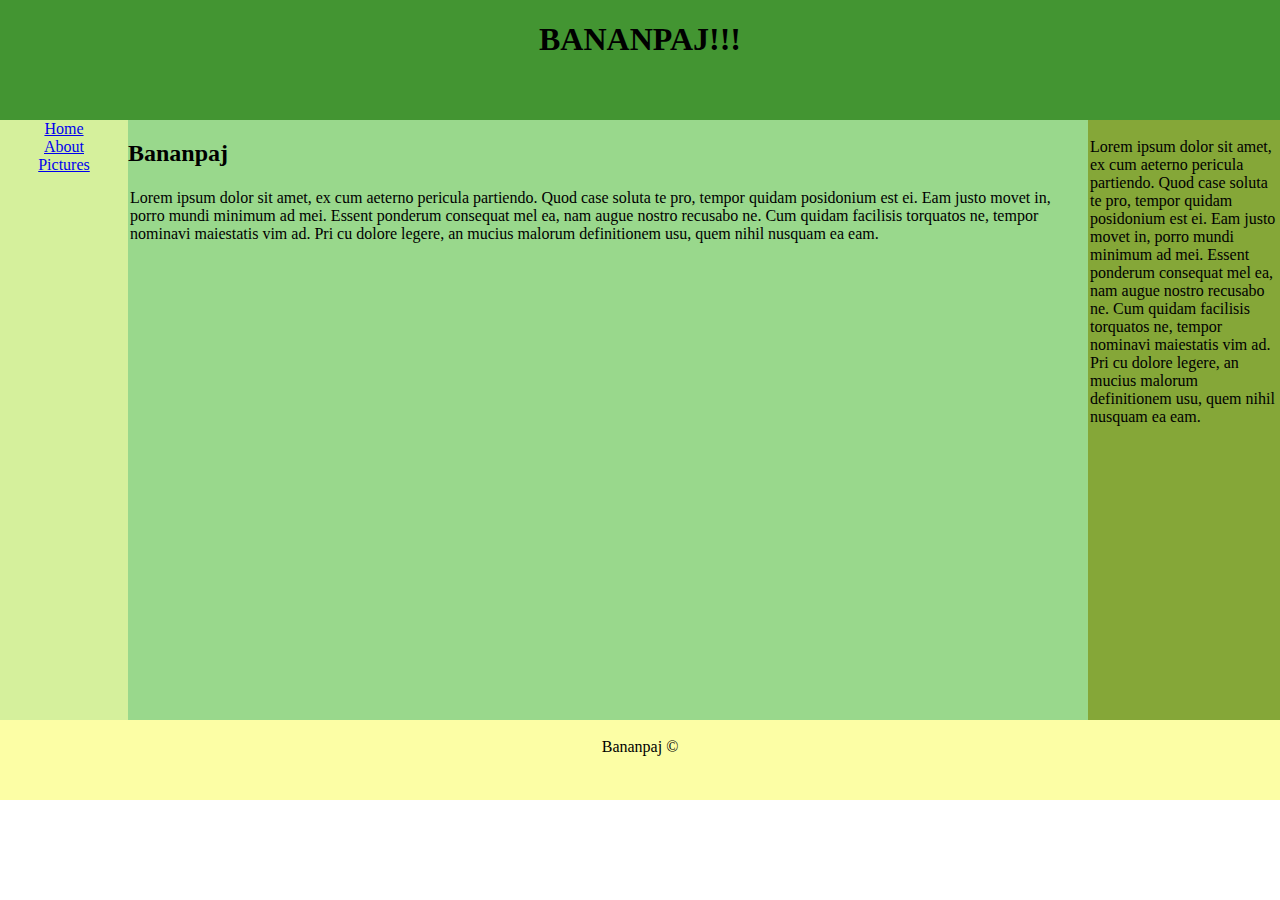
==== site/pictures.html @ e305f32e "Finalized basic layout for all pages" ====
<!DOCTYPE html>
<html>
	<head>
		<meta charset="utf-8" />
		<meta name="viewport" content="width=device-width, initial-scale=1">
		<title>Bananpaj </title>
		<link href="./css/main.css" rel="stylesheet"/>
	</head>

	<body>
		<header>	<h1>BANANPAJ!!!</h1>	</header>
		<div class="container">
			<nav>
				<a href= "./index.html">Home</a>
				<a href= "./about.html">About</a>
				<a href= "./pictures.html">Pictures</a>
		 </nav>
			<main> <h2>Bananpaj</h2> <p>Lorem ipsum dolor sit amet, ex cum aeterno pericula partiendo. Quod case soluta te pro, tempor quidam posidonium est ei. Eam justo movet in, porro mundi minimum ad mei. Essent ponderum consequat mel ea, nam augue nostro recusabo ne. Cum quidam facilisis torquatos ne, tempor nominavi maiestatis vim ad. Pri cu dolore legere, an mucius malorum definitionem usu, quem nihil nusquam ea eam.</p>
      </main>
      <aside>
	<p>Lorem ipsum dolor sit amet, ex cum aeterno pericula partiendo. Quod case soluta te pro, tempor quidam posidonium est ei. Eam justo movet in, porro mundi minimum ad mei. Essent ponderum consequat mel ea, nam augue nostro recusabo ne. Cum quidam facilisis torquatos ne, tempor nominavi maiestatis vim ad. Pri cu dolore legere, an mucius malorum definitionem usu, quem nihil nusquam ea eam.</p>
				</aside>
		</div>
		<footer><p>Bananpaj &copy;</p></footer>

			</div>

	</body>

</html>
---- site/css/main.css ----
body {
margin: 0px;
}

p {
padding: 2px;
}

/*Desktop*/
    header {
      height: 120px;
      width: 100%;
      background-color: #439532;
      margin: 0px;
      display: flex;
      flex-direction: row;
      justify-content: center;

    }

    .container {
      display: flex;
      flex-direction: row;
      width: 100%;
      height: 600px;
    }

    nav {
      height: 100%;
      width: 10%;
      background-color: #D5F09C;
      display: flex;
      flex-direction: column;
      justify-content: flex-start;
      align-items: center;
    }

    main {
      height: 100%;
      width: 75%;
      background-color: #99D88C;
    }

    aside {
      height: 100%;
      width: 15%;
      background-color: #85A738;

    }

    footer {
      height: 80px;
      width: 100%;
      background-color: #FCFEA5;
      margin: 0px;
      display: flex;
      flex-direction: row;
      justify-content: center;

    }
/*Desktop*/

@media only screen
and (max-device-width : 568px)
and (orientation : portrait) {

  header {
    height: 75px;
    width: 100%;
    background-color: #439532;

  }

  .container {
    display: flex;
    flex-direction: column;
    height: 418px;
    width: 100%;
  }

  nav {
    height: 50px;
    width: 100%;
    background-color: #D5F09C;
    display: flex;
    flex-direction: row;
    justify-content: space-around;

  }

  main {
    height: 368px;
    width: 100%;
    background-color: #99D88C;
  }

  aside {
    display: none;
    height: 0px;
    length: 0px;

  }

  footer {
    height: 75px;
    width: 100%;
    background-color: #FCFEA5;
  }
}
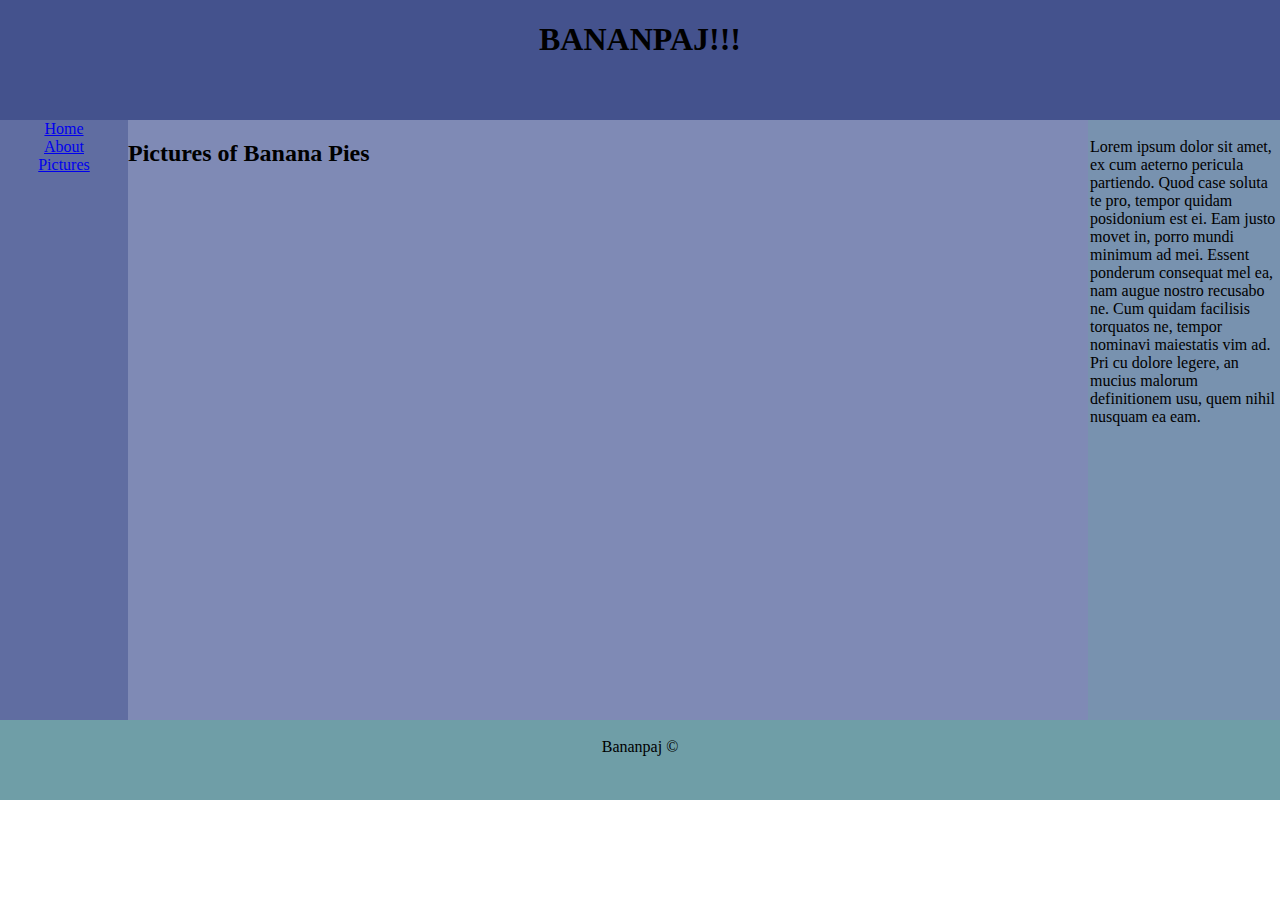
==== commit 5b7aca02: "More uppdates to layout,renamed photos" ====
--- a/site/pictures.html
+++ b/site/pictures.html
@@ -15,8 +15,7 @@
 				<a href= "./about.html">About</a>
 				<a href= "./pictures.html">Pictures</a>
 		 </nav>
-			<main> <h2>Bananpaj</h2> <p>Lorem ipsum dolor sit amet, ex cum aeterno pericula partiendo. Quod case soluta te pro, tempor quidam posidonium est ei. Eam justo movet in, porro mundi minimum ad mei. Essent ponderum consequat mel ea, nam augue nostro recusabo ne. Cum quidam facilisis torquatos ne, tempor nominavi maiestatis vim ad. Pri cu dolore legere, an mucius malorum definitionem usu, quem nihil nusquam ea eam.</p>
-      </main>
+			<main> <h2>Pictures of Banana Pies</h2> </main>
       <aside>
 	<p>Lorem ipsum dolor sit amet, ex cum aeterno pericula partiendo. Quod case soluta te pro, tempor quidam posidonium est ei. Eam justo movet in, porro mundi minimum ad mei. Essent ponderum consequat mel ea, nam augue nostro recusabo ne. Cum quidam facilisis torquatos ne, tempor nominavi maiestatis vim ad. Pri cu dolore legere, an mucius malorum definitionem usu, quem nihil nusquam ea eam.</p>
 				</aside>
--- a/site/css/main.css
+++ b/site/css/main.css
@@ -10,7 +10,7 @@
     header {
       height: 120px;
       width: 100%;
-      background-color: #439532;
+      background-color: #44528D;
       margin: 0px;
       display: flex;
       flex-direction: row;
@@ -28,7 +28,7 @@
     nav {
       height: 100%;
       width: 10%;
-      background-color: #D5F09C;
+      background-color: #606DA1;
       display: flex;
       flex-direction: column;
       justify-content: flex-start;
@@ -38,20 +38,20 @@
     main {
       height: 100%;
       width: 75%;
-      background-color: #99D88C;
+      background-color: #7F8AB5;
     }
 
     aside {
       height: 100%;
       width: 15%;
-      background-color: #85A738;
+      background-color: #7892AF;
 
     }
 
     footer {
       height: 80px;
       width: 100%;
-      background-color: #FCFEA5;
+      background-color: #6F9EA7;
       margin: 0px;
       display: flex;
       flex-direction: row;
@@ -67,7 +67,7 @@
   header {
     height: 75px;
     width: 100%;
-    background-color: #439532;
+    background-color: #44528D;
 
   }
 
@@ -81,7 +81,7 @@
   nav {
     height: 50px;
     width: 100%;
-    background-color: #D5F09C;
+    background-color: #606DA1;
     display: flex;
     flex-direction: row;
     justify-content: space-around;
@@ -91,7 +91,7 @@
   main {
     height: 368px;
     width: 100%;
-    background-color: #99D88C;
+    background-color: #7F8AB5;
   }
 
   aside {
@@ -104,6 +104,6 @@
   footer {
     height: 75px;
     width: 100%;
-    background-color: #FCFEA5;
+    background-color: #6F9EA7;
   }
 }
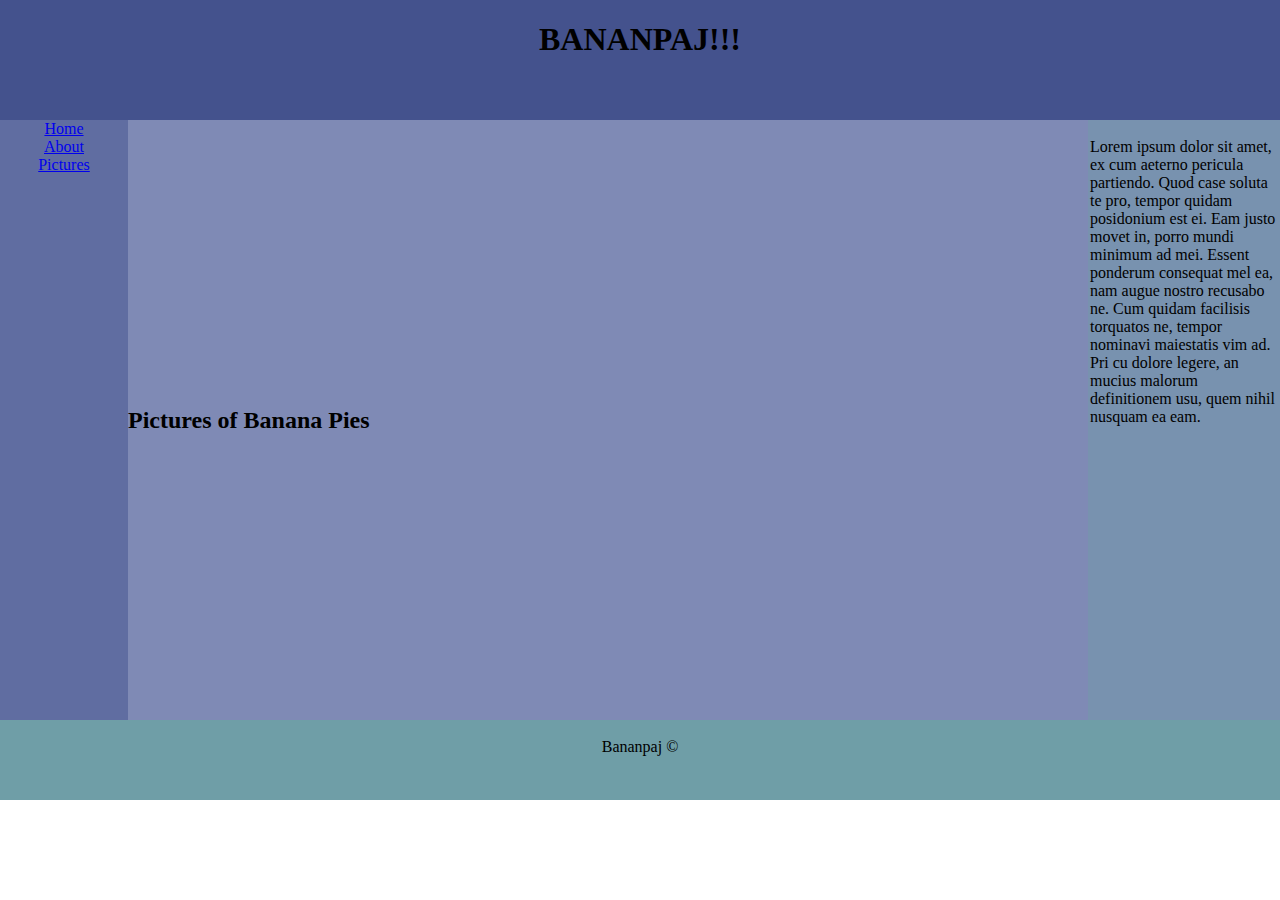
==== commit 72a34cd7: "Created CSS for the gallery" ====
--- a/site/pictures.html
+++ b/site/pictures.html
@@ -15,7 +15,7 @@
 				<a href= "./about.html">About</a>
 				<a href= "./pictures.html">Pictures</a>
 		 </nav>
-			<main> <h2>Pictures of Banana Pies</h2> </main>
+			<main class="gallery"> <h2>Pictures of Banana Pies</h2> </main>
       <aside>
 	<p>Lorem ipsum dolor sit amet, ex cum aeterno pericula partiendo. Quod case soluta te pro, tempor quidam posidonium est ei. Eam justo movet in, porro mundi minimum ad mei. Essent ponderum consequat mel ea, nam augue nostro recusabo ne. Cum quidam facilisis torquatos ne, tempor nominavi maiestatis vim ad. Pri cu dolore legere, an mucius malorum definitionem usu, quem nihil nusquam ea eam.</p>
 				</aside>
--- a/site/css/main.css
+++ b/site/css/main.css
@@ -39,6 +39,14 @@
       height: 100%;
       width: 75%;
       background-color: #7F8AB5;
+    }
+
+    .gallery {
+      display: flex;
+      flex-direction: row;
+      justify-content: flex-start;
+      flex-wrap: wrap;
+      align-items: center;
     }
 
     aside {
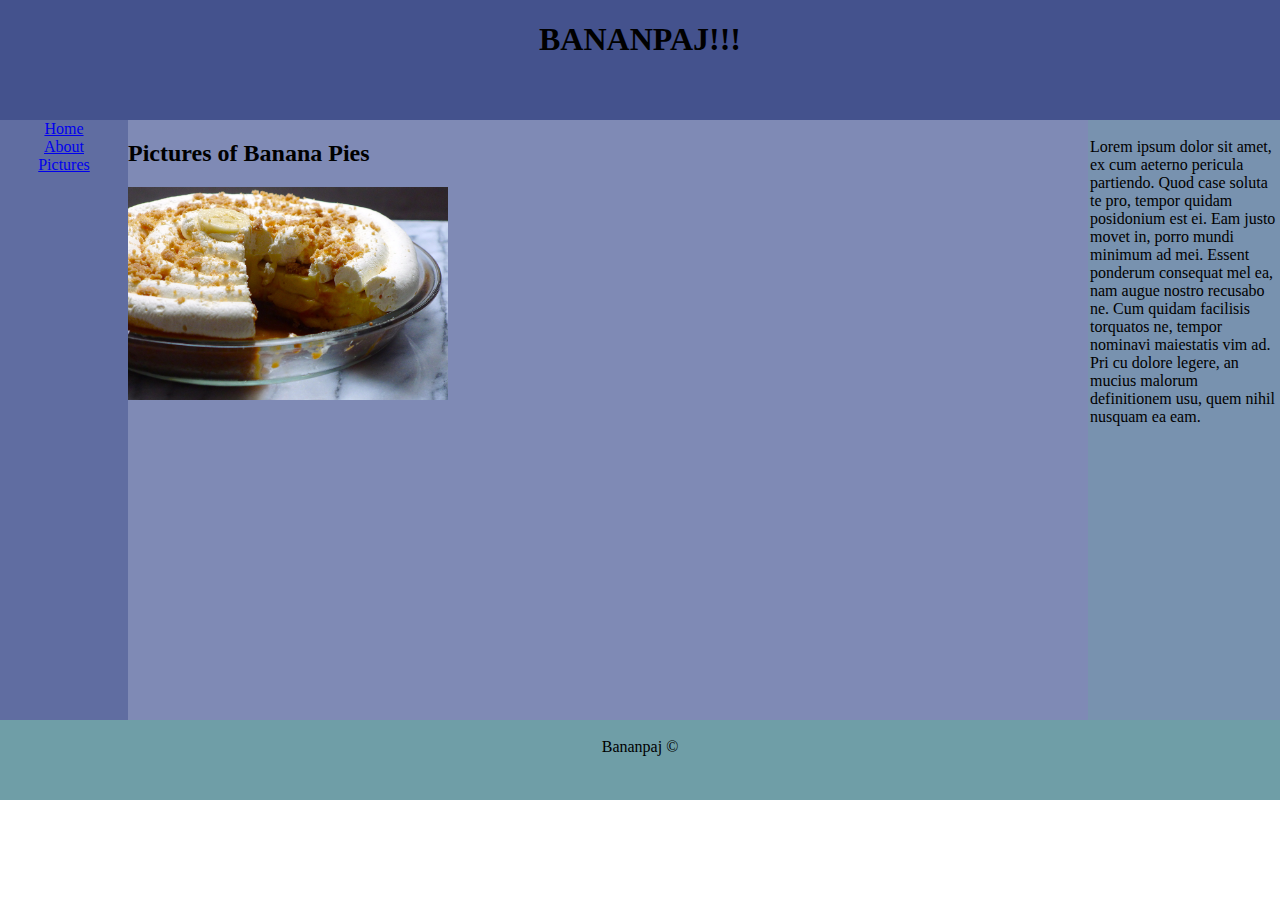
==== commit 9ca6ee90: "Added pic of banana pie in html" ====
--- a/site/pictures.html
+++ b/site/pictures.html
@@ -15,7 +15,7 @@
 				<a href= "./about.html">About</a>
 				<a href= "./pictures.html">Pictures</a>
 		 </nav>
-			<main class="gallery"> <h2>Pictures of Banana Pies</h2> </main>
+			<main> <h2>Pictures of Banana Pies</h2> <img src ="./img/1.jpg" style= "width:320px;" /> </main>
       <aside>
 	<p>Lorem ipsum dolor sit amet, ex cum aeterno pericula partiendo. Quod case soluta te pro, tempor quidam posidonium est ei. Eam justo movet in, porro mundi minimum ad mei. Essent ponderum consequat mel ea, nam augue nostro recusabo ne. Cum quidam facilisis torquatos ne, tempor nominavi maiestatis vim ad. Pri cu dolore legere, an mucius malorum definitionem usu, quem nihil nusquam ea eam.</p>
 				</aside>
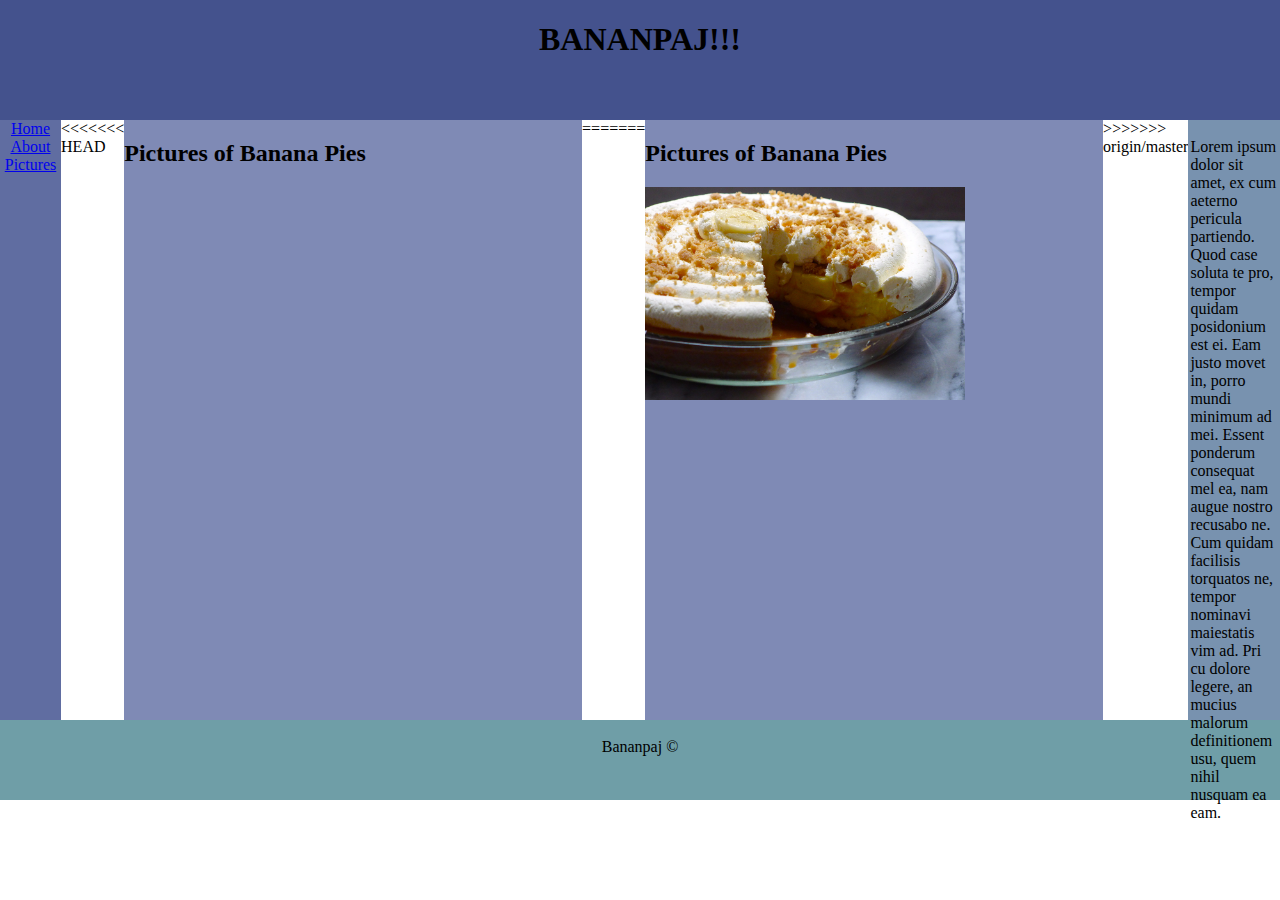
==== commit cca2a5a0: "Merge remote-tracking branch 'origin/master'" ====
--- a/site/pictures.html
+++ b/site/pictures.html
@@ -15,7 +15,11 @@
 				<a href= "./about.html">About</a>
 				<a href= "./pictures.html">Pictures</a>
 		 </nav>
+<<<<<<< HEAD
+			<main class="gallery"> <h2>Pictures of Banana Pies</h2> </main>
+=======
 			<main> <h2>Pictures of Banana Pies</h2> <img src ="./img/1.jpg" style= "width:320px;" /> </main>
+>>>>>>> origin/master
       <aside>
 	<p>Lorem ipsum dolor sit amet, ex cum aeterno pericula partiendo. Quod case soluta te pro, tempor quidam posidonium est ei. Eam justo movet in, porro mundi minimum ad mei. Essent ponderum consequat mel ea, nam augue nostro recusabo ne. Cum quidam facilisis torquatos ne, tempor nominavi maiestatis vim ad. Pri cu dolore legere, an mucius malorum definitionem usu, quem nihil nusquam ea eam.</p>
 				</aside>
--- a/site/css/main.css
+++ b/site/css/main.css
@@ -2,6 +2,11 @@
 margin: 0px;
 }
 
+.hidden {
+  display: none;
+  height: 0px;
+  width: 0px;
+}
 p {
 padding: 2px;
 }
@@ -46,7 +51,6 @@
       flex-direction: row;
       justify-content: flex-start;
       flex-wrap: wrap;
-      align-items: center;
     }
 
     aside {
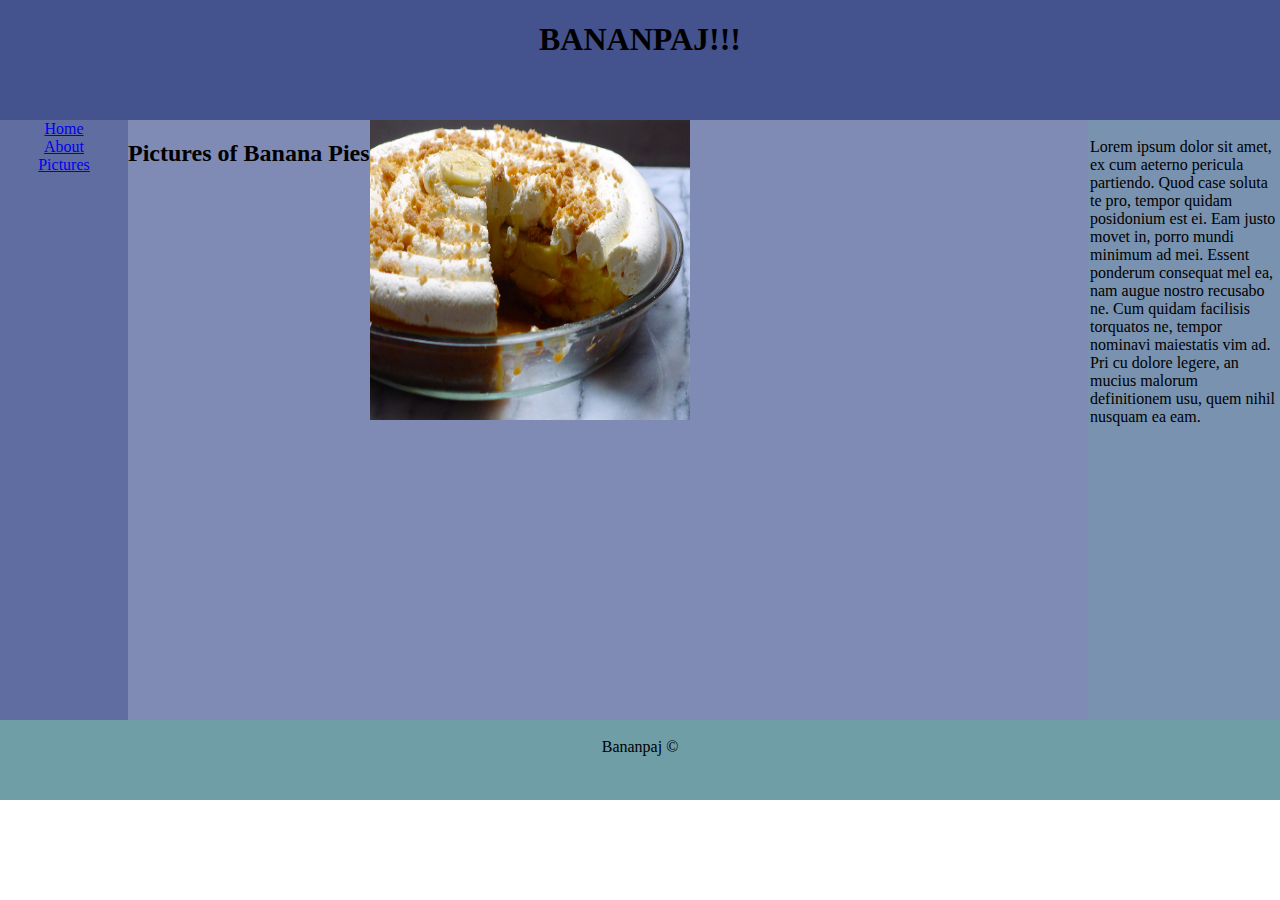
==== commit 5f151cb1: "Fixed pic in HTML" ====
--- a/site/pictures.html
+++ b/site/pictures.html
@@ -15,11 +15,10 @@
 				<a href= "./about.html">About</a>
 				<a href= "./pictures.html">Pictures</a>
 		 </nav>
-<<<<<<< HEAD
-			<main class="gallery"> <h2>Pictures of Banana Pies</h2> </main>
-=======
-			<main> <h2>Pictures of Banana Pies</h2> <img src ="./img/1.jpg" style= "width:320px;" /> </main>
->>>>>>> origin/master
+
+
+			<main class= "gallery"> <h2>Pictures of Banana Pies</h2> <img src ="./img/1.jpg" style= "width:320px;height: 300px;" /> </main>
+
       <aside>
 	<p>Lorem ipsum dolor sit amet, ex cum aeterno pericula partiendo. Quod case soluta te pro, tempor quidam posidonium est ei. Eam justo movet in, porro mundi minimum ad mei. Essent ponderum consequat mel ea, nam augue nostro recusabo ne. Cum quidam facilisis torquatos ne, tempor nominavi maiestatis vim ad. Pri cu dolore legere, an mucius malorum definitionem usu, quem nihil nusquam ea eam.</p>
 				</aside>
